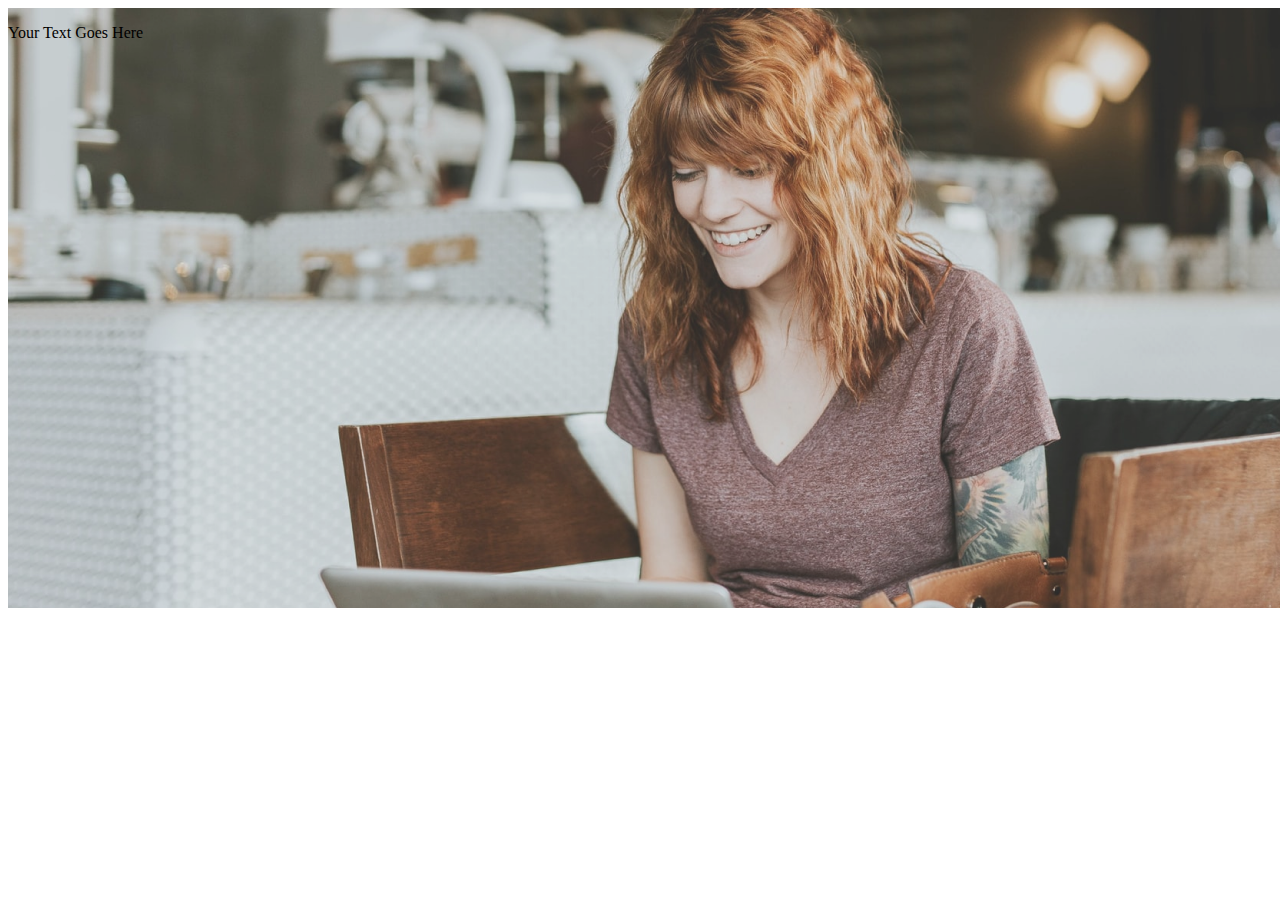
==== test.html @ fb8e448a "page02" ====
<!DOCTYPE html>
<html lang="en">
<head>
    <meta charset="UTF-8">
    <meta name="viewport" content="width=device-width, initial-scale=1.0">
    <title>Document</title>

    <style>
       .container {
  position: relative; /* 將容器設置爲相對定位 */
}

.container img {
  position: absolute; /* 圖像絕對定位 */
  top: 0; /* 圖像頂部對齊容器頂部 */
  left: 0; /* 圖像左側對齊容器左側 */
  z-index: 1; /* 將圖像置於文字內容的下方 */
}

.container p {
  position: absolute; /* 文字內容絕對定位 */
  top: 0; /* 文字內容頂部對齊容器頂部 */
  left: 0; /* 文字內容左側對齊容器左側 */
  z-index: 2; /* 將文字內容置於圖像的上方 */
}

    </style>
</head>
<body>
    <div class="container">
        <img src="image/inedx-bg.png" alt="Your Image" />
        <p>Your Text Goes Here</p>
      </div>
      
</body>
</html>
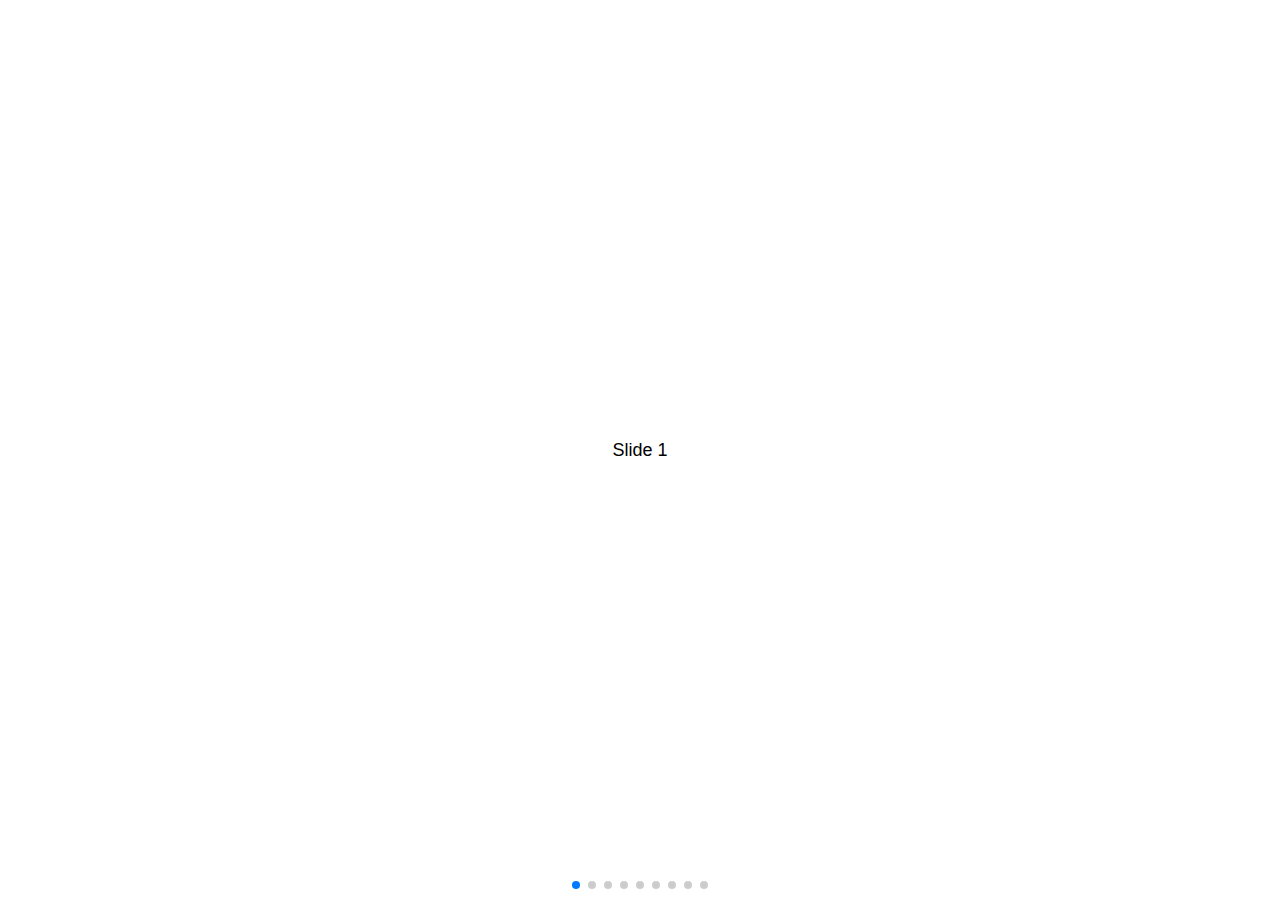
==== commit 4fb365da: "Auto rotate banner not yet" ====
--- a/test.html
+++ b/test.html
@@ -1,36 +1,83 @@
 <!DOCTYPE html>
 <html lang="en">
+
 <head>
-    <meta charset="UTF-8">
-    <meta name="viewport" content="width=device-width, initial-scale=1.0">
-    <title>Document</title>
+  <meta charset="utf-8" />
+  <title>Swiper demo</title>
+  <meta name="viewport" content="width=device-width, initial-scale=1, minimum-scale=1, maximum-scale=1" />
+  <!-- Link Swiper's CSS -->
+  <link rel="stylesheet" href="https://cdn.jsdelivr.net/npm/swiper@10/swiper-bundle.min.css" />
 
-    <style>
-       .container {
-  position: relative; /* 將容器設置爲相對定位 */
-}
+  <!-- Demo styles -->
+  <style>
+    html,
+    body {
+      position: relative;
+      height: 100%;
+    }
 
-.container img {
-  position: absolute; /* 圖像絕對定位 */
-  top: 0; /* 圖像頂部對齊容器頂部 */
-  left: 0; /* 圖像左側對齊容器左側 */
-  z-index: 1; /* 將圖像置於文字內容的下方 */
-}
+    body {
+      background: #eee;
+      font-family: Helvetica Neue, Helvetica, Arial, sans-serif;
+      font-size: 14px;
+      color: #000;
+      margin: 0;
+      padding: 0;
+    }
 
-.container p {
-  position: absolute; /* 文字內容絕對定位 */
-  top: 0; /* 文字內容頂部對齊容器頂部 */
-  left: 0; /* 文字內容左側對齊容器左側 */
-  z-index: 2; /* 將文字內容置於圖像的上方 */
-}
+    .swiper {
+      width: 100%;
+      height: 100%;
+    }
 
-    </style>
+    .swiper-slide {
+      text-align: center;
+      font-size: 18px;
+      background: #fff;
+      display: flex;
+      justify-content: center;
+      align-items: center;
+    }
+
+    .swiper-slide img {
+      display: block;
+      width: 100%;
+      height: 100%;
+      object-fit: cover;
+    }
+  </style>
 </head>
+
 <body>
-    <div class="container">
-        <img src="image/inedx-bg.png" alt="Your Image" />
-        <p>Your Text Goes Here</p>
-      </div>
-      
+  <!-- Swiper -->
+  <div class="swiper mySwiper">
+    <div class="swiper-wrapper">
+      <div class="swiper-slide">Slide 1</div>
+      <div class="swiper-slide">Slide 2</div>
+      <div class="swiper-slide">Slide 3</div>
+      <div class="swiper-slide">Slide 4</div>
+      <div class="swiper-slide">Slide 5</div>
+      <div class="swiper-slide">Slide 6</div>
+      <div class="swiper-slide">Slide 7</div>
+      <div class="swiper-slide">Slide 8</div>
+      <div class="swiper-slide">Slide 9</div>
+    </div>
+    <div class="swiper-pagination"></div>
+  </div>
+
+  <!-- Swiper JS -->
+  <script src="https://cdn.jsdelivr.net/npm/swiper@10/swiper-bundle.min.js"></script>
+
+  <!-- Initialize Swiper -->
+  <script>
+    var swiper = new Swiper(".mySwiper", {
+      spaceBetween: 30,
+      pagination: {
+        el: ".swiper-pagination",
+        clickable: true,
+      },
+    });
+  </script>
 </body>
-</html>+
+</html>
